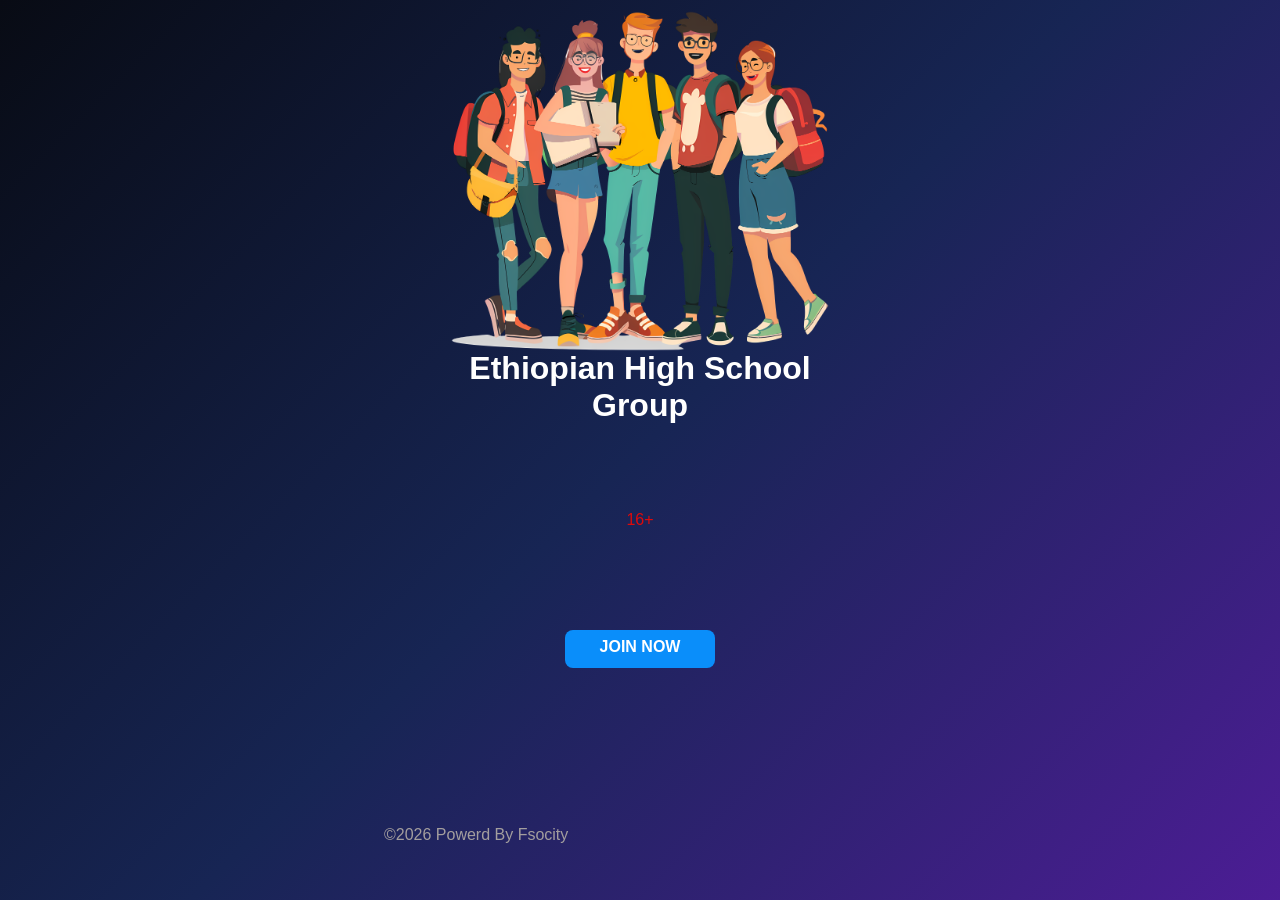
==== index.html @ 32bd3d8e "Add files via upload" ====
<!DOCTYPE html>
<html>
    <head>
        <meta charset="utf-8">
        <meta name="viewport" content="width=device-width, initinal-scale=1">
        <title>High School Group</title>
        <link rel="stylesheet" href="style.css">
    </head>
    <body>
        <main>
            <div id="container">
              <h1 id="TI"> Ethiopian High School Group</h1>
              <img src="Bg.png" alt="BG" id="BGI">
              <div id="DT">
                <p>16+</p>
              </div>
              <a href="Big.html" id="btn">JOIN NOW</a>
            </div>
        </main>
      <footer>
        <p id="FO">©2026 Powerd By Fsocity</p>
      </footer>
    </body>
</html>
---- style.css ----
body {
  color: hwb(0 100% 0%);
  margin: 0;
  padding: 0;
  box-sizing: border-box;
  min-height: 80vh;
  background: linear-gradient(135deg,
   #080b14,
   #172554,
   #4c1d95
  );
  background-attachment: fixed;
  background-repeat: no-repeat;
  background-size: cover;
}
#container {
  display: flex;
  justify-content: center;
  text-align: center;
}
#TI {
  color: hwb(0 100% 0%);
  font-family: sans-serif;
  width: 350px;
  position: absolute;
  margin-top: 350px;
}
#BGI {
  width: 400px;
}
#DT {
  position: absolute;
  top: 55%;
  color: hwb(0 4% 13%);
  font-family: sans-serif;
}
#btn {
  position: absolute;
  top: 70%;
  background: hwb(207 4% 2%);;
  border: none;
  width: 150px;
  height: 30px;
  font-family: sans-serif;
  cursor: none;
  text-decoration: none;
  border-radius: 8px;
  padding-top: 8px;
  color: white;
  font-weight: bold;
  transition: .3s ease;
}
#btn:hover {
  background: hwb(203 2% 46%);
  transform: translateY(-5px);
}
#FO {
  position: absolute;
  top: 90%;
  left: 30%;
  font-family: sans-serif;
  font-family: 12px;
  color: hwb(0 62% 36%);
}
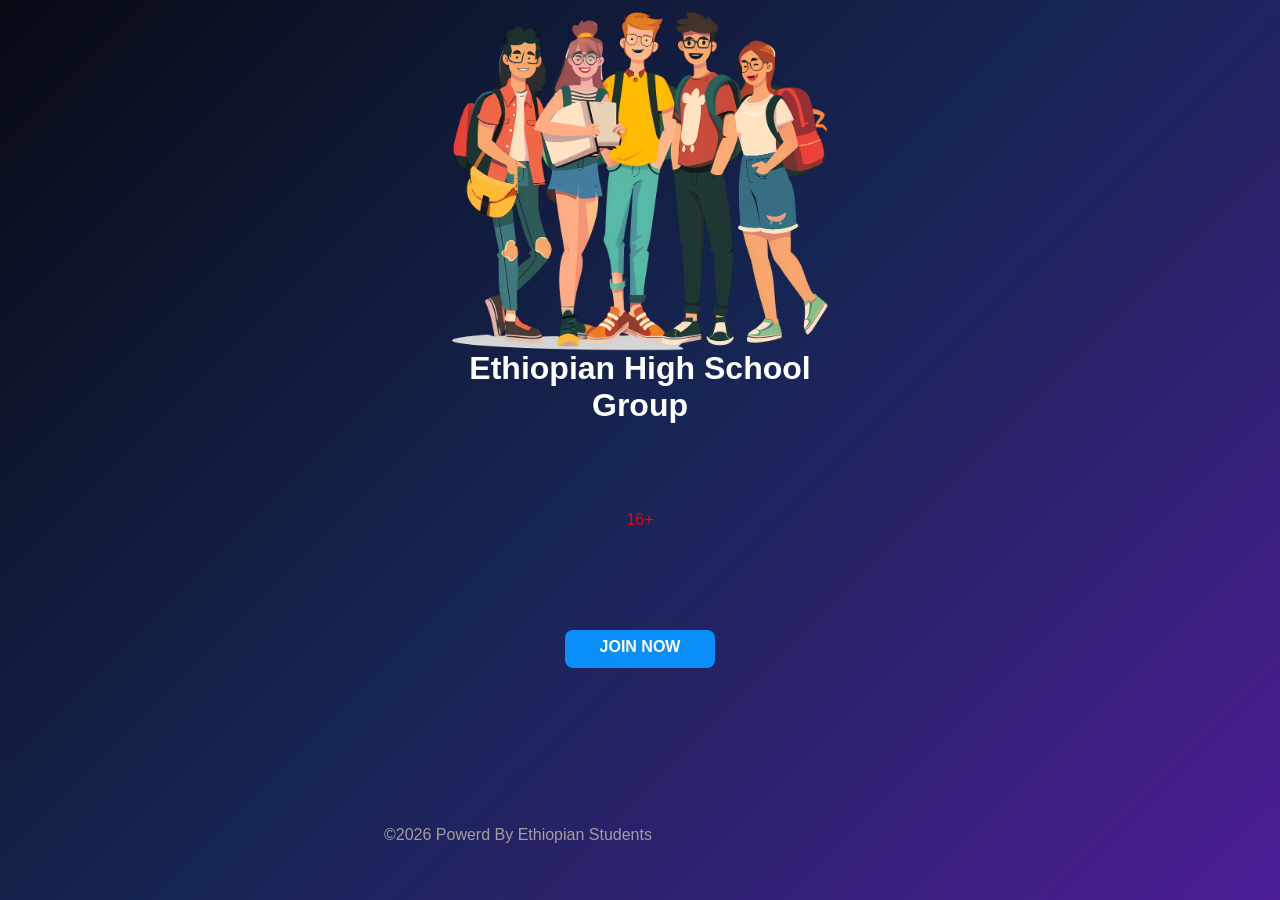
==== commit 27b02351: "Update index.html" ====
--- a/index.html
+++ b/index.html
@@ -18,7 +18,7 @@
             </div>
         </main>
       <footer>
-        <p id="FO">©2026 Powerd By Fsocity</p>
+        <p id="FO">©2026 Powerd By Ethiopian Students</p>
       </footer>
     </body>
-</html>+</html>
